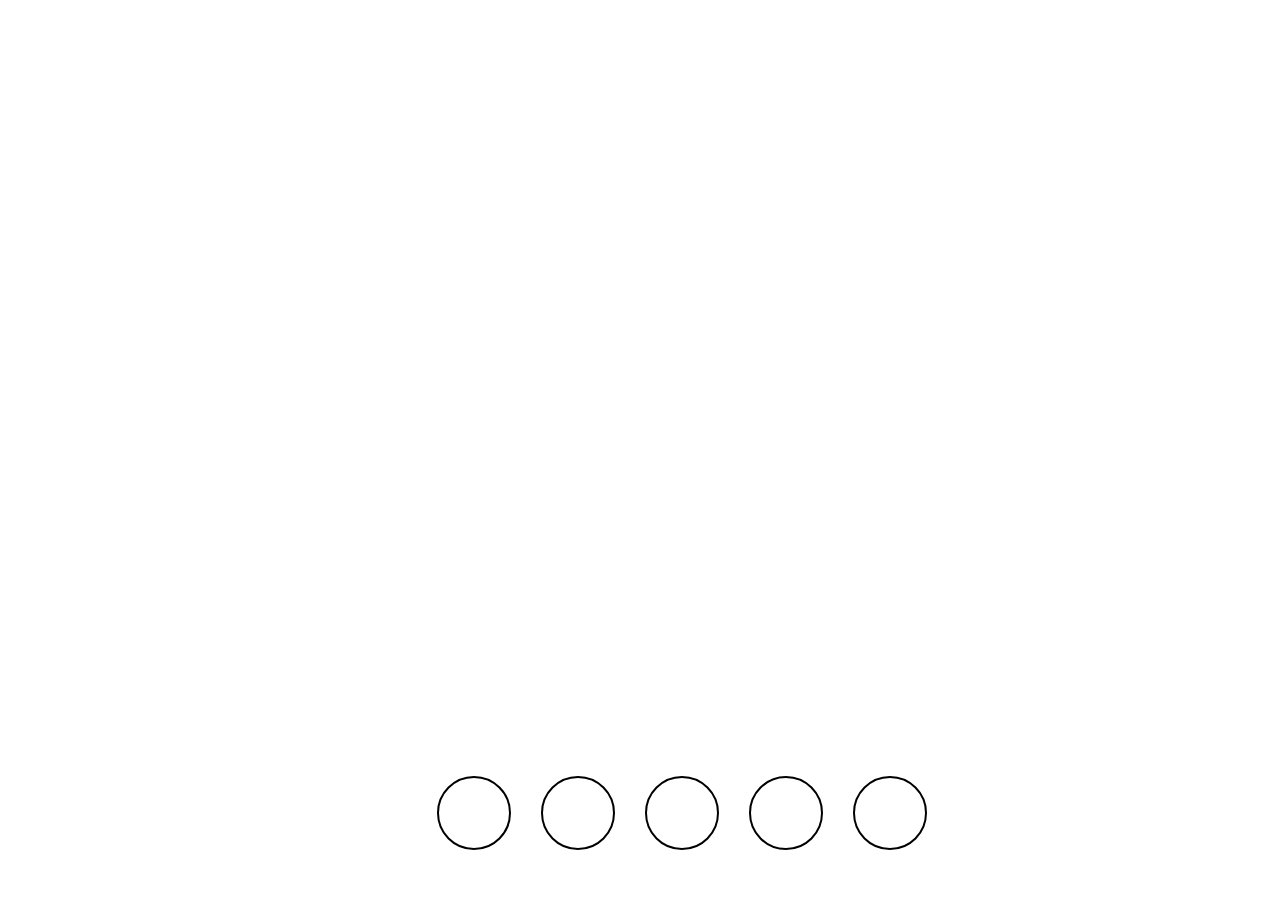
==== demo.html @ 361bb69d "Update and rename index.html to demo.html" ====
<!DOCTYPE html>
<html lang="zh">
<head>
<meta charset="UTF-8">
<meta http-equiv="X-UA-Compatible" content="IE=edge,chrome=1"> 
<meta name="viewport" content="width=device-width, initial-scale=1.0">
<title>紗夕里'导航页</title>
<link href="static/images/favicon.ico" rel="shortcut icon" type="image/x-icon" /> 
<link rel="stylesheet" href="static/css/vidage.css" />
<link rel="stylesheet" href="static/css/style.css">
</head>
<body>
	<div class="Vidage">
		<div class="Vidage__image"></div>
		<video rel="preload" id="VidageVideo" class="Vidage__video" preload="metadata" loop autoplay>
			<source src="https://images.2w2.top/video/Hakurei-Reimu.mp4" type="video/mp4">
		</video>
	</div>
    <div class="container">
        <li><a href="#"><span class="fab fa-steam"></span></a></li>
        <li><a href="#"><span class="fab fa-twitter"></span></a></li>
        <li><a href="#"><span class="far fa-kiss-wink-heart"></span></a></li>
        <li><a href="#"><span class="fab fa-github"></span></a></li>
        <li><a href="#"><span class="fab fa-telegram"></span></a></li>
    </div>
	<script src="static/js/vidage.min.js"></script>
	<script>
		new Vidage('#VidageVideo');
	</script>
<script src="static/js/a076d05399.js"></script>
</body>
</html>
---- static/css/vidage.css ----
/*!
 * @title:          Vidage
 * @description:    Your solution to full-screen background video & image combined.
 * @version:        0.1.0
 * @author:         dvL-den
 * @url:            http://dvL-den.net
 * @license:        MIT License
 */.Vidage__backdrop,.Vidage__image{position:absolute;top:0;right:0;bottom:0;left:0}.Vidage--allow .Vidage__video{display:block}.Vidage--allow .Vidage__image{display:none}.Vidage{position:fixed;top:0;right:0;bottom:0;left:0;z-index:-1}.Vidage,.Vidage__video{min-width:100%;min-height:100%}.Vidage__video{position:absolute;top:50%;left:50%;width:auto;height:auto;-webkit-transform:translateX(-50%) translateY(-50%);-ms-transform:translateX(-50%) translateY(-50%);-o-transform:translateX(-50%) translateY(-50%);transform:translateX(-50%) translateY(-50%);display:none}.Vidage__image{background-image:url(../fonts/pattern.svg);opacity:.1}
/*# sourceMappingURL=[data-uri] */
---- static/css/style.css ----
* {
  margin: 0;
  padding: 0;
}
button {
  margin: 30px 20px;
  padding: 15px 20px;
  border-radius: 10px;
  border: 2px solid;
  font: 16px 'Open Sans', sans-serif;
  text-transform: uppercase;
  background: none;
  outline: none;
  cursor: pointer;
  -webkit-transition: all .5s;
  transition: all .5s;
  font-family:微软雅黑;
}


html,body{
    text-align: center;
    height: 100%;
	
}
/* 位置调整 */
.container{
	left:33%;
    display: inline-flex;
    list-style: none;
	position: absolute; 
	bottom: 50px; 
    clear:both; 
}

.container li{
    position: relative;
    height: 70px;
    width: 70px;
    border: 2px solid #000000;
    margin: 0 15px;
    border-radius: 50%;
    cursor: pointer;
    overflow: hidden;
}

.container li:hover{
    transition: background 0.001s ease 0.3s;
    background: #000000;
}

.container li:before,
.container li:after{
    position: absolute;
    content: "";
    top: 0;
    left: 0;
    height: 100%;
    width: 100%;
    border-radius: 30px;
    border: 0px solid transparent;
    transition: all 0.25s ease;
}

.container li:hover:before{
    border-width: 70px;
    border-top-color: #000000;
    transition: border-top-width 0.3s ease, border-top-color .3s ease;
}

.container li:hover:after{
    border-width: 70px;
    border-left-color: #000000;
    transition: border-left-width 0.3s ease, border-left-color .3s ease;
}

.container li a{
    line-height: 70px;
    font-size: 30px;
    color: #000000;
    z-index: 1;
    position: relative;
    transition: all .25s ease;
}

.container li:hover a{
    color: #fff;

}
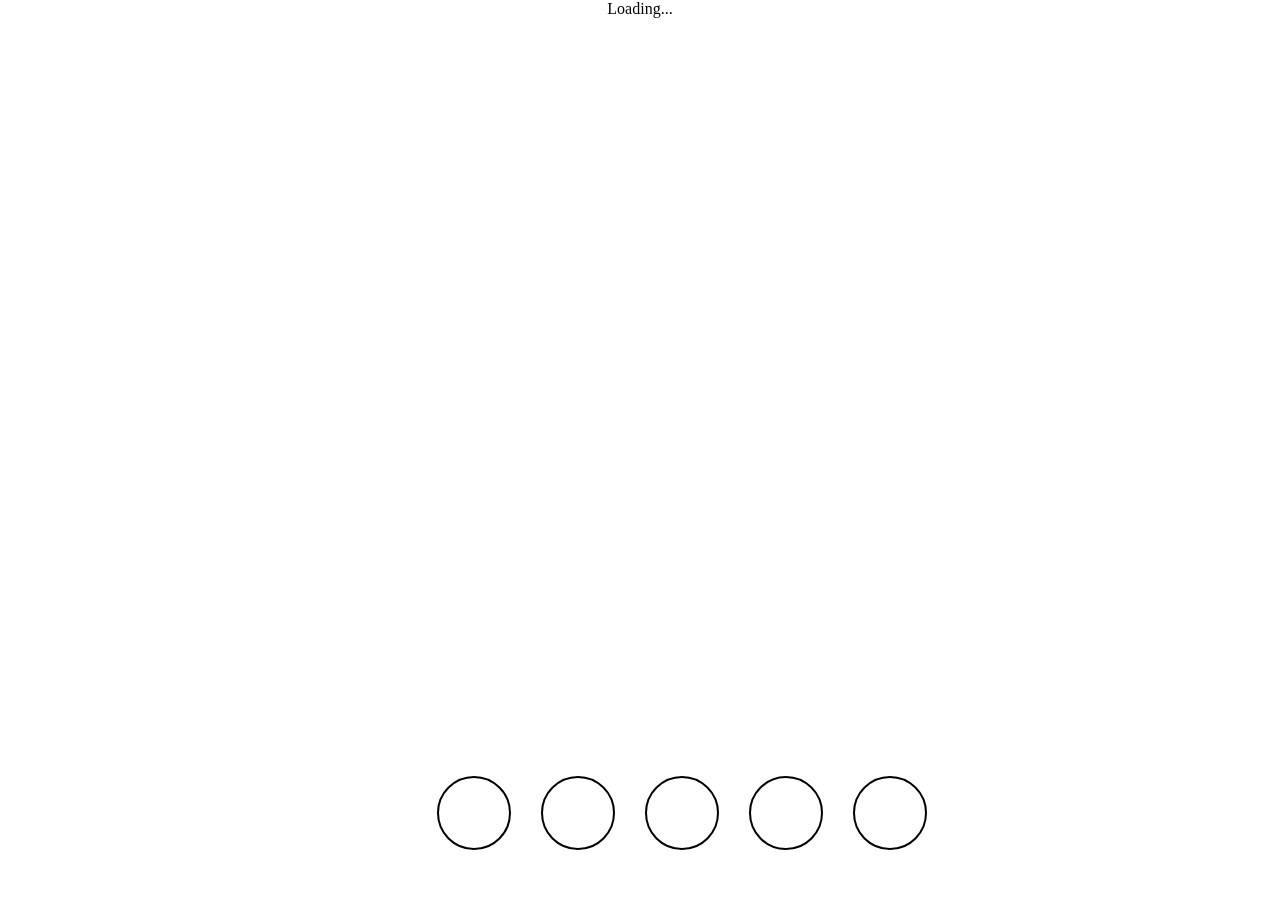
==== commit 12f55758: "Update demo.html" ====
--- a/demo.html
+++ b/demo.html
@@ -10,6 +10,11 @@
 <link rel="stylesheet" href="static/css/style.css">
 </head>
 <body>
+<div id="loading">
+    <div id="loading_bg">
+        <div class="loader">Loading...</div>
+    </div>
+</div>
 	<div class="Vidage">
 		<div class="Vidage__image"></div>
 		<video rel="preload" id="VidageVideo" class="Vidage__video" preload="metadata" loop autoplay>
@@ -17,16 +22,19 @@
 		</video>
 	</div>
     <div class="container">
-        <li><a href="#"><span class="fab fa-steam"></span></a></li>
-        <li><a href="#"><span class="fab fa-twitter"></span></a></li>
-        <li><a href="#"><span class="far fa-kiss-wink-heart"></span></a></li>
+        <li><a href="https://steamcommunity.com/id/cloudcat2020/"><span class="fab fa-steam"></span></a></li>
+        <li><a href="https://twitter.com/cloudcat2020"><span class="fab fa-twitter"></span></a></li>
+        <li><a href="https://blog.2w2.top/"><span class="far fa-kiss-wink-heart"></span></a></li>
         <li><a href="#"><span class="fab fa-github"></span></a></li>
-        <li><a href="#"><span class="fab fa-telegram"></span></a></li>
+        <li><a href="hhttps://t.me/lolicon2077"><span class="fab fa-telegram"></span></a></li>
     </div>
 	<script src="static/js/vidage.min.js"></script>
+	<script src="https://cdn.staticfile.org/jquery/2.2.4/jquery.min.js"></script>
 	<script>
 		new Vidage('#VidageVideo');
 	</script>
 <script src="static/js/a076d05399.js"></script>
+<script src="static/js/loading.js"></script>
+<script src="static/js/a076d05399.js"></script>
 </body>
 </html>
